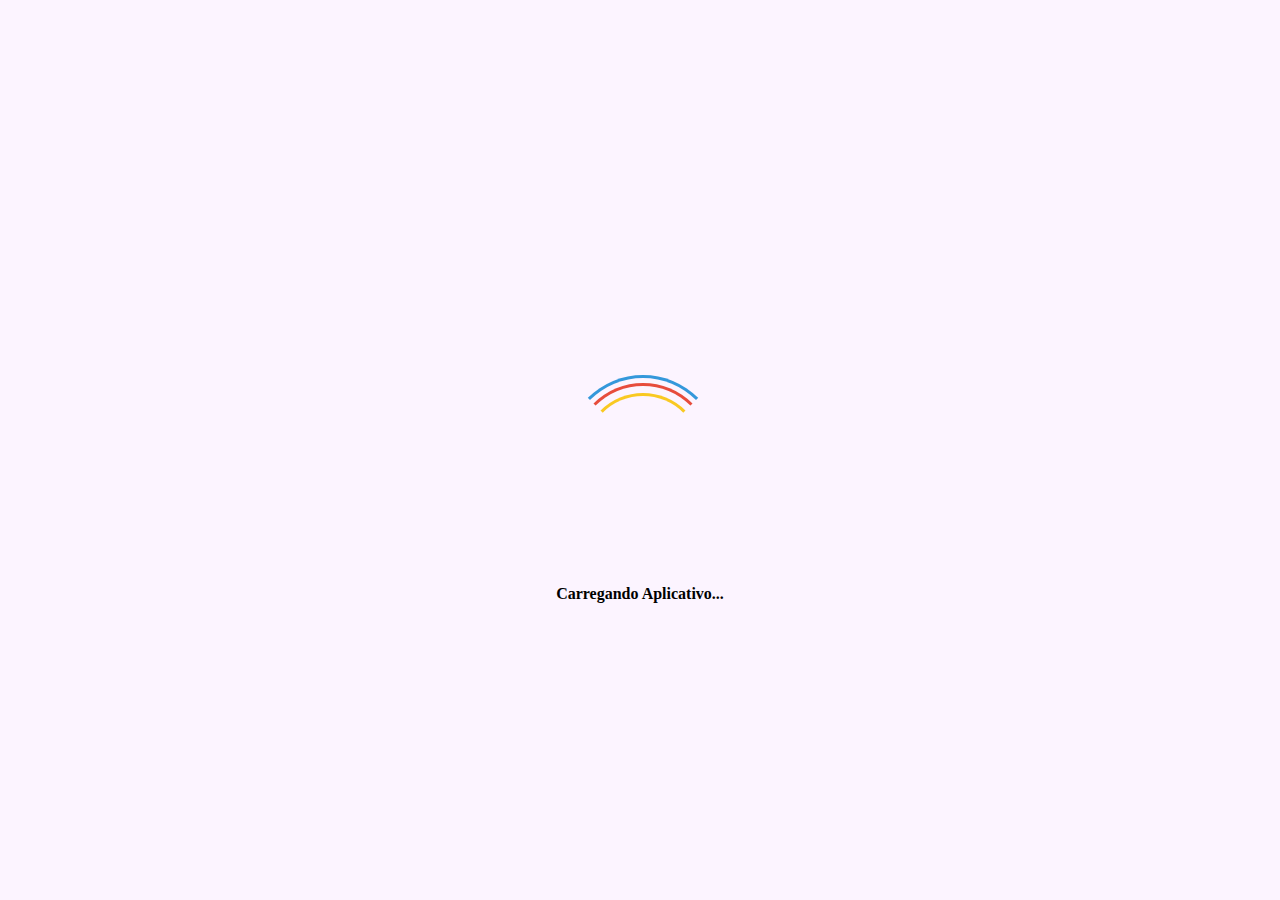
==== www/index.html @ d883efca "DesignerNoturno" ====
<!DOCTYPE html>
<html>
   <head>
      <meta charset="utf-8">
      <meta name="viewport" content="width=device-width, initial-scale=1, maximum-scale=1, user-scalable=no">
      <title>Designer Noturno</title>
      <style>*{background:#fcf4ff;margin:0;}div{border-width:0!important;}#loader-wrapper{position:fixed;top:0;left:0;width:100%;height:100%;z-index:1000;text-align:center;}#loader-wrapper p{position:absolute;top:65%;width:100%;text-align:center;font-weight:600;}#loader{background:transparent;display:block;position:relative;left:50%;top:50%;width:150px;height:150px;margin:-75px 0 0 -75px;border-radius:50%;border:3px solid transparent;border-top-color:#3498db;-webkit-animation:spin 2s alinear infinite;animation:spin 2s linear infinite}#loader:before{content:"";position:absolute;top:5px;left:5px;right:5px;bottom:5px;border-radius:50%;border:3px solid transparent;border-top-color:#e74c3c;-webkit-animation:spin 3s linear infinite;animation:spin 3s linear infinite}#loader:after{content:"";position:absolute;top:15px;left:15px;right:15px;bottom:15px;border-radius:50%;border:3px solid transparent;border-top-color:#f9c922;-webkit-animation:spin 1.5s linear infinite;animation:spin 1.5s linear infinite}@-webkit-keyframes spin{0%{-webkit-transform:rotate(0deg);-ms-transform:rotate(0deg);transform:rotate(0deg)}100%{-webkit-transform:rotate(360deg);-ms-transform:rotate(360deg);transform:rotate(360deg)}}@keyframes spin{0%{-webkit-transform:rotate(0deg);-ms-transform:rotate(0deg);transform:rotate(0deg)}100%{-webkit-transform:rotate(360deg);-ms-transform:rotate(360deg);transform:rotate(360deg)}}</style>
      <script type="text/javascript" charset="utf-8" src="cordova.js"></script>
      <script type="text/javascript" charset="utf-8">
         function onLoad() {
             document.addEventListener("online", onOnline, false);
             document.addEventListener("offline", onOffline, false);
             document.addEventListener("deviceready", onDeviceReady, false);
         }
         
         function onDeviceReady() {
             console.log("onDeviceReady");
             console.log(navigator.notification);
         }
         
         function onOnline() {
             console.log("onOnline");
             ref = cordova.InAppBrowser.open('https://designernoturno.ga/', '_blank', 'location=no');
             ref.addEventListener("exit", function(event) {navigator.notification.confirm('Você deseja sair do aplicativo?', onBackButton, 'Fique Conosco', ['NÃO','SIM']); }, false);
             if(ref) {
             	ocument.getElementById("loader-wrapper").style.display = "none";
             }
         }
         
         function onOffline() {
             console.log("onOffline");
             navigator.notification.alert('Sinto muito, parece haver um problema de rede.', onBackButton2, 'Sem Internet', 'SAIR');
         }
         
         function onBackButton(e) {
             if(e==2){
             	navigator.app.exitApp();
             }else{
             	onOnline();
             }
         }
         
         function onBackButton2() {
             navigator.app.exitApp();
         }
      </script>
   </head>
   <body onload="onLoad()">
      <div id="loader-wrapper">
         <span id="loader"></span>
         <p>Carregando Aplicativo...</p>
      </div>
   </body>
</html>
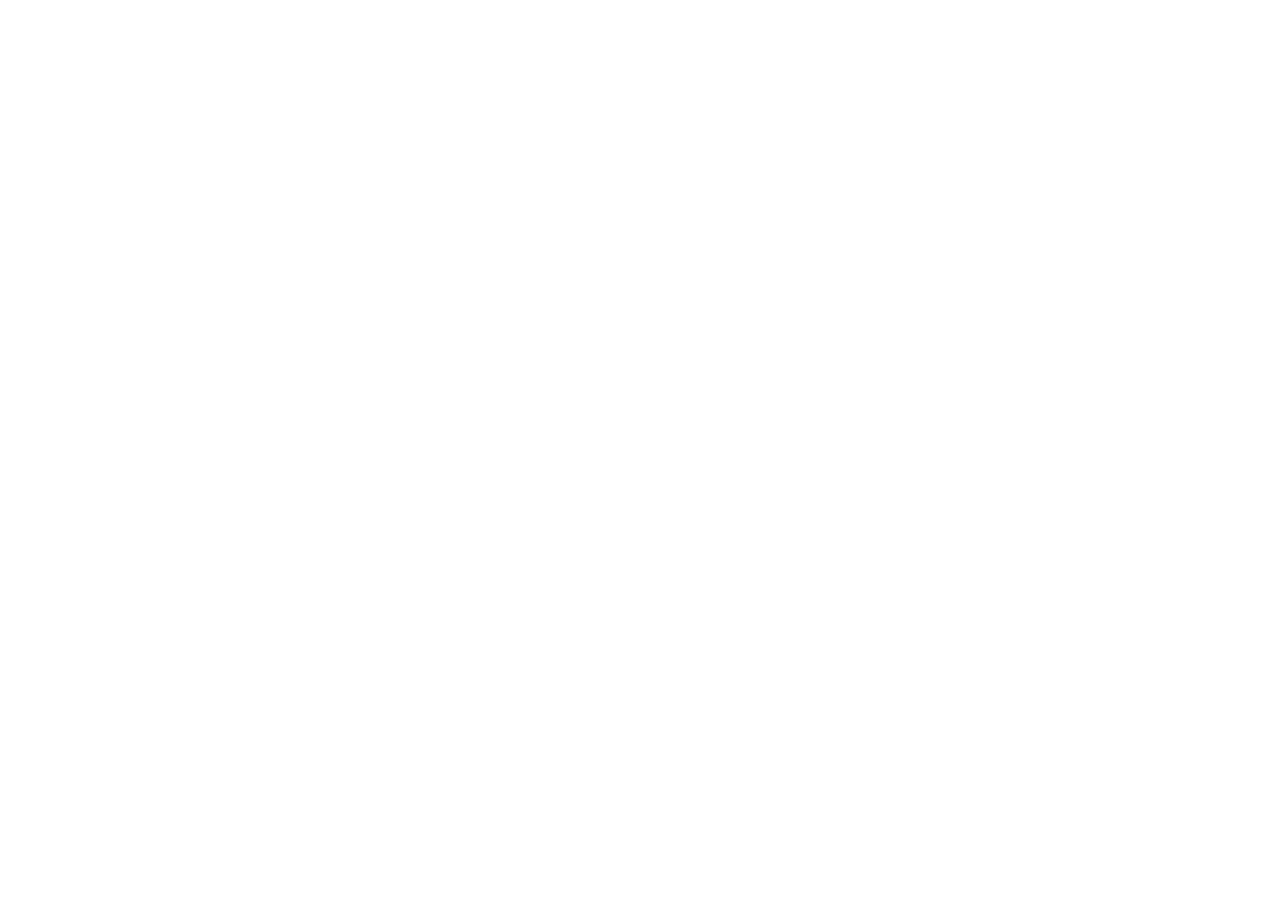
==== commit c16c776b: "TUTORMAQ" ====
--- a/www/index.html
+++ b/www/index.html
@@ -2,10 +2,36 @@
 <html>
    <head>
       <meta charset="utf-8">
-      <meta name="viewport" content="width=device-width, initial-scale=1, maximum-scale=1, user-scalable=no">
-      <title>Designer Noturno</title>
-      <style>*{background:#fcf4ff;margin:0;}div{border-width:0!important;}#loader-wrapper{position:fixed;top:0;left:0;width:100%;height:100%;z-index:1000;text-align:center;}#loader-wrapper p{position:absolute;top:65%;width:100%;text-align:center;font-weight:600;}#loader{background:transparent;display:block;position:relative;left:50%;top:50%;width:150px;height:150px;margin:-75px 0 0 -75px;border-radius:50%;border:3px solid transparent;border-top-color:#3498db;-webkit-animation:spin 2s alinear infinite;animation:spin 2s linear infinite}#loader:before{content:"";position:absolute;top:5px;left:5px;right:5px;bottom:5px;border-radius:50%;border:3px solid transparent;border-top-color:#e74c3c;-webkit-animation:spin 3s linear infinite;animation:spin 3s linear infinite}#loader:after{content:"";position:absolute;top:15px;left:15px;right:15px;bottom:15px;border-radius:50%;border:3px solid transparent;border-top-color:#f9c922;-webkit-animation:spin 1.5s linear infinite;animation:spin 1.5s linear infinite}@-webkit-keyframes spin{0%{-webkit-transform:rotate(0deg);-ms-transform:rotate(0deg);transform:rotate(0deg)}100%{-webkit-transform:rotate(360deg);-ms-transform:rotate(360deg);transform:rotate(360deg)}}@keyframes spin{0%{-webkit-transform:rotate(0deg);-ms-transform:rotate(0deg);transform:rotate(0deg)}100%{-webkit-transform:rotate(360deg);-ms-transform:rotate(360deg);transform:rotate(360deg)}}</style>
-      <script type="text/javascript" charset="utf-8" src="cordova.js"></script>
+      <meta name="viewport" content="initial-scale=1, maximum-scale=1, user-scalable=no, width=device-width">
+      <title>TUTORMAQ</title>
+<style>
+* {
+	margin: 0;
+	padding: 0
+}
+div {
+	border-width: 0!important
+}
+#loader {
+	position: fixed;
+	top: 0;
+	left: 0;
+	background: url(splash.png) no-repeat center center;
+	background-attachment: fixed;
+	-webkit-background-size: 100%;
+	-moz-background-size: 100%;
+	-o-background-size: 100%;
+	background-size: 100%;
+	-webkit-background-size: cover;
+	-moz-background-size: cover;
+	-o-background-size: cover;
+	background-size: cover;
+	width: 100%;
+	height: 100%;
+	z-index: 1000
+}
+</style>
+      <!---->
       <script type="text/javascript" charset="utf-8">
          function onLoad() {
              document.addEventListener("online", onOnline, false);
@@ -20,10 +46,10 @@
          
          function onOnline() {
              console.log("onOnline");
-             ref = cordova.InAppBrowser.open('https://designernoturno.ga/', '_blank', 'location=no');
+             ref = cordova.InAppBrowser.open('https://wodan.com.br/tutormaq/', '_blank', 'location=no');
              ref.addEventListener("exit", function(event) {navigator.notification.confirm('Você deseja sair do aplicativo?', onBackButton, 'Fique Conosco', ['NÃO','SIM']); }, false);
              if(ref) {
-             	ocument.getElementById("loader-wrapper").style.display = "none";
+             	document.getElementById("loader-wrapper").style.display = "none";
              }
          }
          
@@ -46,9 +72,13 @@
       </script>
    </head>
    <body onload="onLoad()">
-      <div id="loader-wrapper">
-         <span id="loader"></span>
-         <p>Carregando Aplicativo...</p>
-      </div>
+      <div id="loader"></div>
+	  <script type="text/javascript" charset="utf-8" src="cordova.js"></script>
+	  <script src="js/jquery-2.1.3.js"></script>
+	  <script type="text/javascript">
+		jQuery(window).load(function() {
+			jQuery("#loader").delay(5000).fadeOut("slow");
+		});
+	  </script>
    </body>
 </html>
